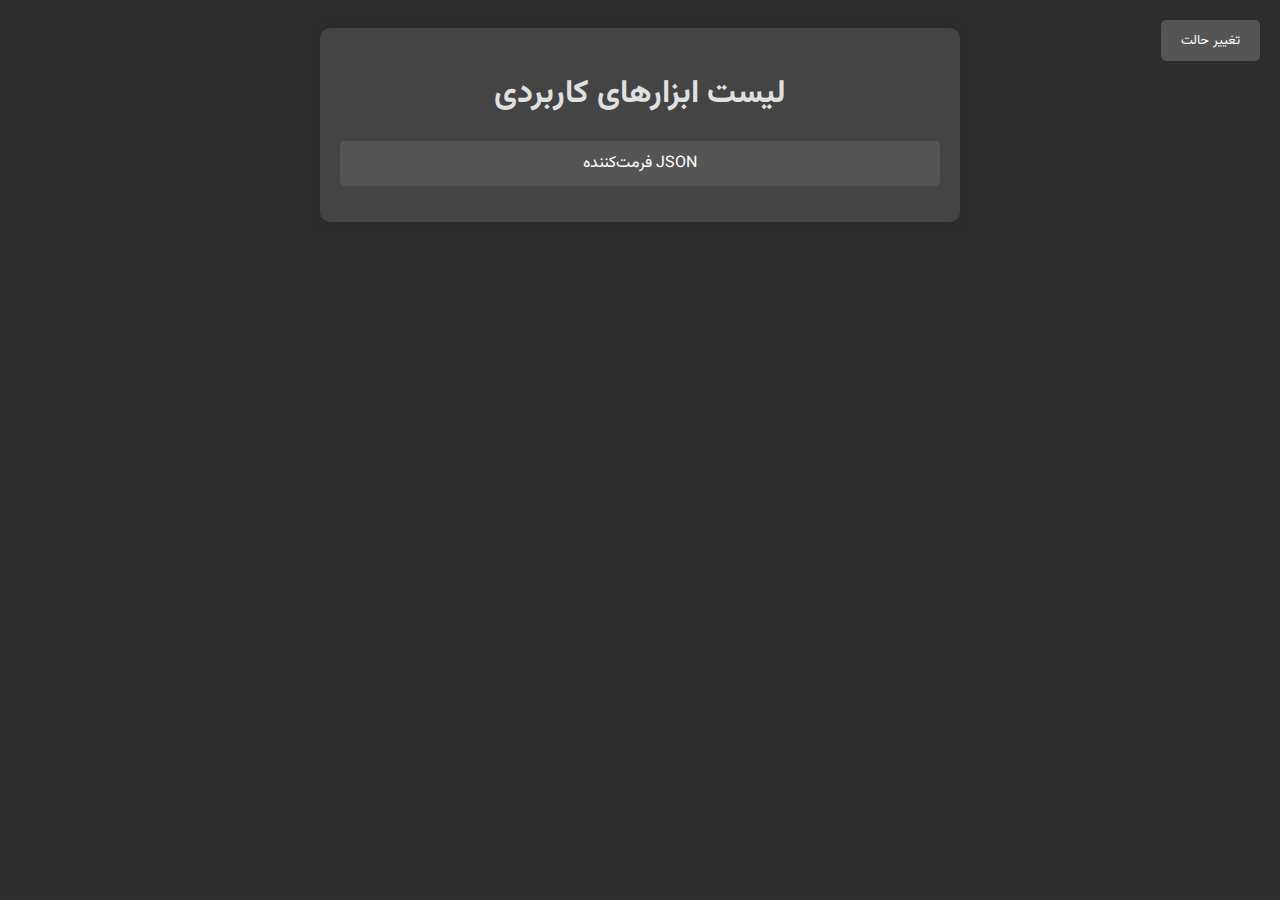
==== index.html @ 0e9e3e46 "Create main index.html" ====
<!DOCTYPE html>
<html lang="fa">
<head>
    <meta charset="UTF-8">
    <meta name="viewport" content="width=device-width, initial-scale=1.0">
    <title>ابزارهای کاربردی</title>
    <link href="https://fonts.googleapis.com/css2?family=Vazirmatn:wght@400;700&display=swap" rel="stylesheet">
    <style>
        :root {
            --bg-color: #f4f4f4;
            --text-color: #333;
            --card-bg: white;
            --button-bg: #e0e0e0;
            --button-text: #000;
            --border-color: #cccccc;
            --button-hover-bg: #d6d6d6;
        }

        body.dark {
            --bg-color: #2d2d2d;
            --text-color: #e0e0e0;
            --card-bg: #444;
            --button-bg: #555;
            --button-text: #ffffff;
            --border-color: #666;
            --button-hover-bg: #777;
        }

        body {
            font-family: 'Vazirmatn', sans-serif;
            background-color: var(--bg-color);
            color: var(--text-color);
            text-align: center;
            padding: 20px;
            transition: background-color 0.3s, color 0.3s;
        }

        .container {
            max-width: 600px;
            margin: auto;
            background: var(--card-bg);
            padding: 20px;
            border-radius: 10px;
            box-shadow: 0 0 10px rgba(0, 0, 0, 0.1);
        }

        h1 {
            color: var(--text-color);
        }

        ul {
            list-style: none;
            padding: 0;
        }

        li {
            margin: 10px 0;
        }

        textarea, button {
            font-family: 'Vazirmatn', sans-serif;
        }

        a {
            display: block;
            padding: 10px;
            background: var(--button-bg);
            color: var(--button-text);
            text-decoration: none;
            border-radius: 5px;
            transition: background 0.3s;
        }

        a:hover {
            background: var(--button-hover-bg);
        }

        .toggle-btn {
            position: fixed;
            top: 20px;
            right: 20px;
            padding: 10px 20px;
            background-color: var(--button-bg);
            color: var(--button-text);
            border: none;
            border-radius: 5px;
            cursor: pointer;
            transition: background 0.3s, color 0.3s;
        }

        .toggle-btn:hover {
            background: var(--button-hover-bg);
        }
    </style>
</head>
<body class="dark">
<button class="toggle-btn" onclick="toggleTheme()">تغییر حالت</button>
<div class="container">
    <h1>لیست ابزارهای کاربردی</h1>
    <ul>
        <li><a href="json">فرمت‌کننده JSON</a></li>
        <!-- ابزارهای دیگر در اینجا اضافه شوند -->
    </ul>
</div>
<script>
    function toggleTheme() {
        document.body.classList.toggle('dark');
    }
</script>
</body>
</html>
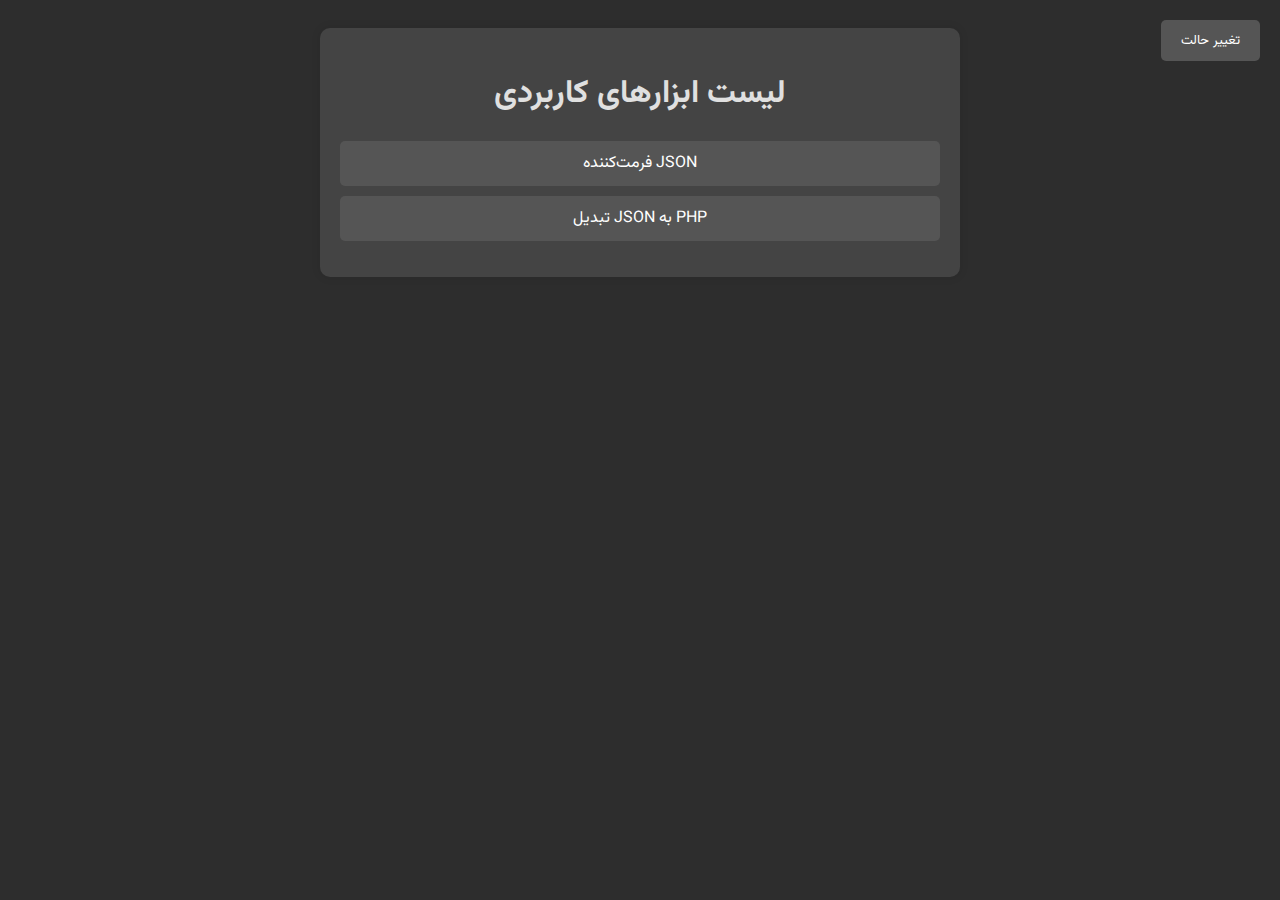
==== commit 08f54914: "add json to php" ====
--- a/index.html
+++ b/index.html
@@ -99,6 +99,8 @@
     <h1>لیست ابزارهای کاربردی</h1>
     <ul>
         <li><a href="json">فرمت‌کننده JSON</a></li>
+        <li><a href="json-to-php">تبدیل JSON به PHP</a></li>
+        
         <!-- ابزارهای دیگر در اینجا اضافه شوند -->
     </ul>
 </div>
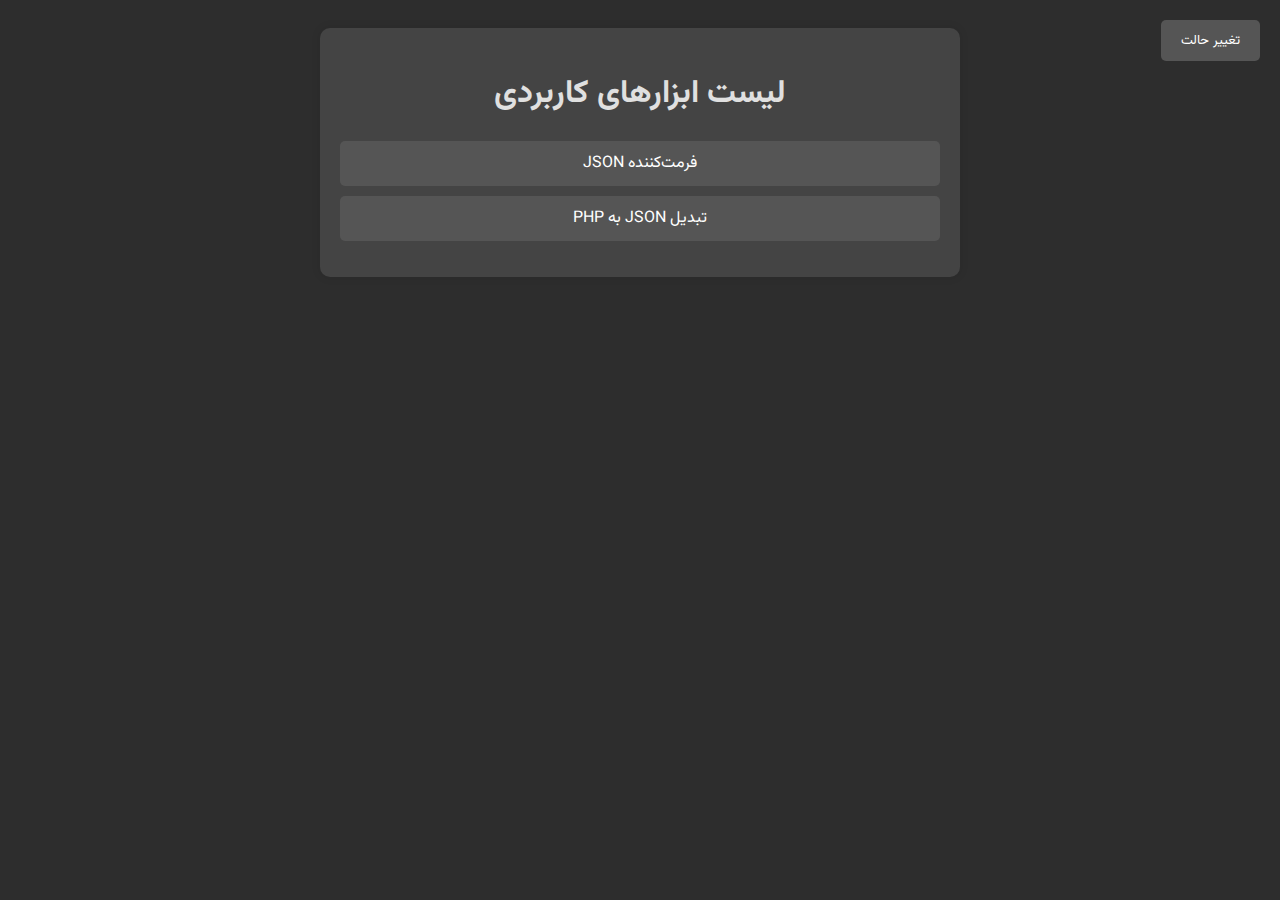
==== commit e59ddbce: "change body to rtl" ====
--- a/index.html
+++ b/index.html
@@ -93,7 +93,7 @@
         }
     </style>
 </head>
-<body class="dark">
+<body class="dark" dir="rtl">
 <button class="toggle-btn" onclick="toggleTheme()">تغییر حالت</button>
 <div class="container">
     <h1>لیست ابزارهای کاربردی</h1>
